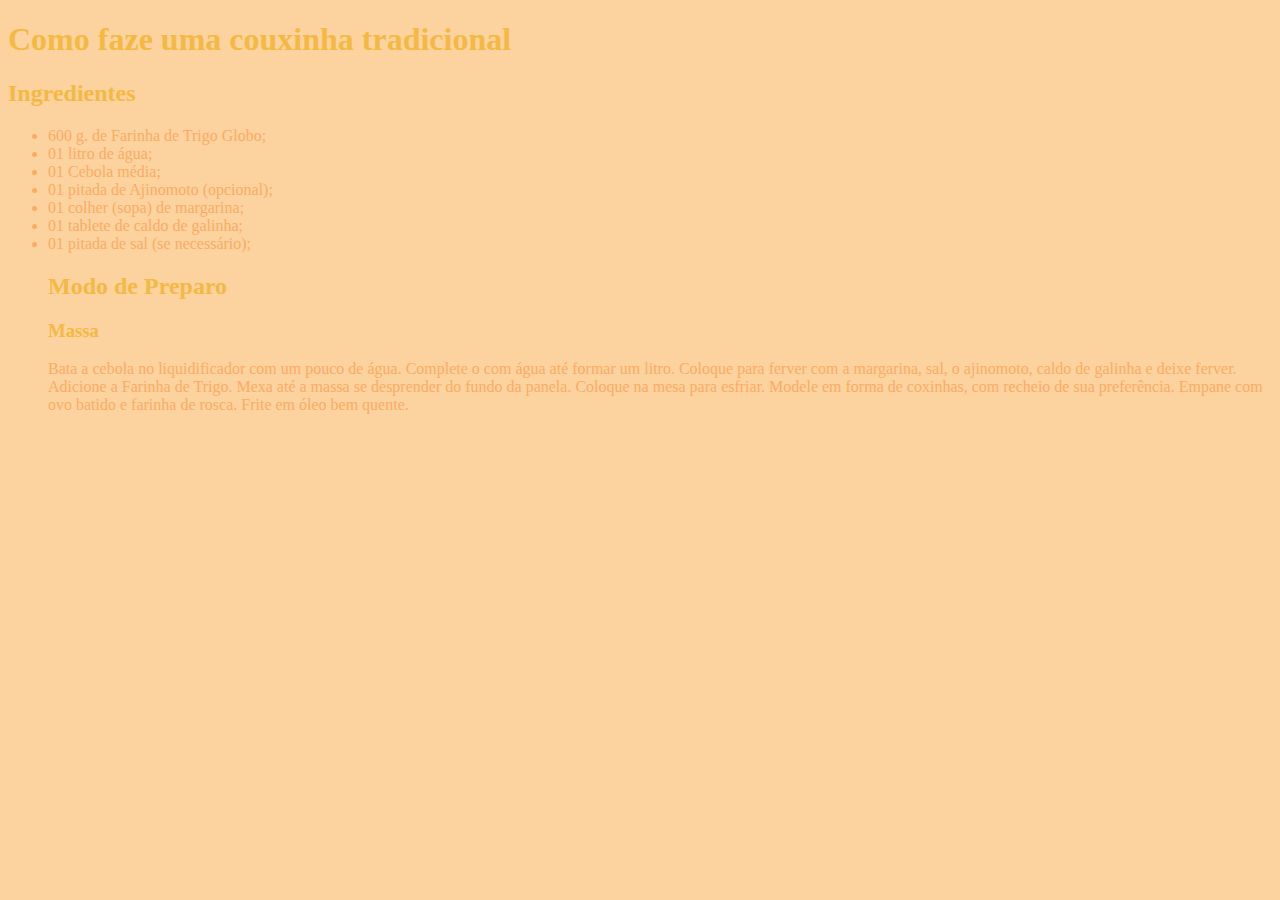
==== coxinhaa.html @ 38aa6c4e "Add files via upload" ====
<!DOCTYPE html>
<html lang="en">
<head>
  <meta charset="UTF-8">
  <meta http-equiv="X-UA-Compatible" content="IE=edge">
  <meta name="viewport" content="width=device-width, initial-scale=1.0">
  <title>Couxinha</title>
</head>
<body>
   <title>RECEITA COUXINHA</title>
  </head>
  <body>
    <style>
      li{
        color:#FCAB64;
      }
      h1 {
        color:#F4B942;
      }
      h2{
        color:#F4B942;
      }
      h3{
        color:#F4B942
      }
      p {
        color:#FCAB64;
      }
      body{ 
        background-color:#FCD29F;
      }
    </style>
     <h1>Como faze uma couxinha tradicional</h1>
      <h2> Ingredientes</h2>
   <ul>
        <li>600 g. de Farinha de Trigo Globo;</li>
        <li>01 litro de água;</li>
        <li>01 Cebola média;</li>
        <li>01 pitada de Ajinomoto (opcional);</li>
        <li>01 colher (sopa) de margarina;</li>
        <li>01 tablete de caldo de galinha;</li>
        <li>01 pitada de sal (se necessário);</li>
  
      <h2>Modo de Preparo</h2>
      <h3>Massa</h3>
          <p> Bata a cebola no liquidificador com um pouco de água. Complete o com água até formar um litro. Coloque para ferver com a margarina, sal, o ajinomoto,  caldo de galinha e deixe ferver. Adicione a Farinha de Trigo. Mexa até a massa se desprender do fundo da panela. Coloque na mesa para esfriar. Modele em forma de coxinhas, com recheio de sua preferência. Empane com ovo batido e farinha de rosca. Frite em óleo bem quente.</p>
    </ul>  
    <iframe width="560" height="315" src="https://www.youtube.com/embed/oWwBw4gHQcI?si=PQbTkIm9wv-GrUf6" title="YouTube video player" frameborder="0" allow="accelerometer; autoplay; clipboard-write; encrypted-media; gyroscope; picture-in-picture; web-share" referrerpolicy="strict-origin-when-cross-origin" allowfullscreen></iframe>
</body>
</html>
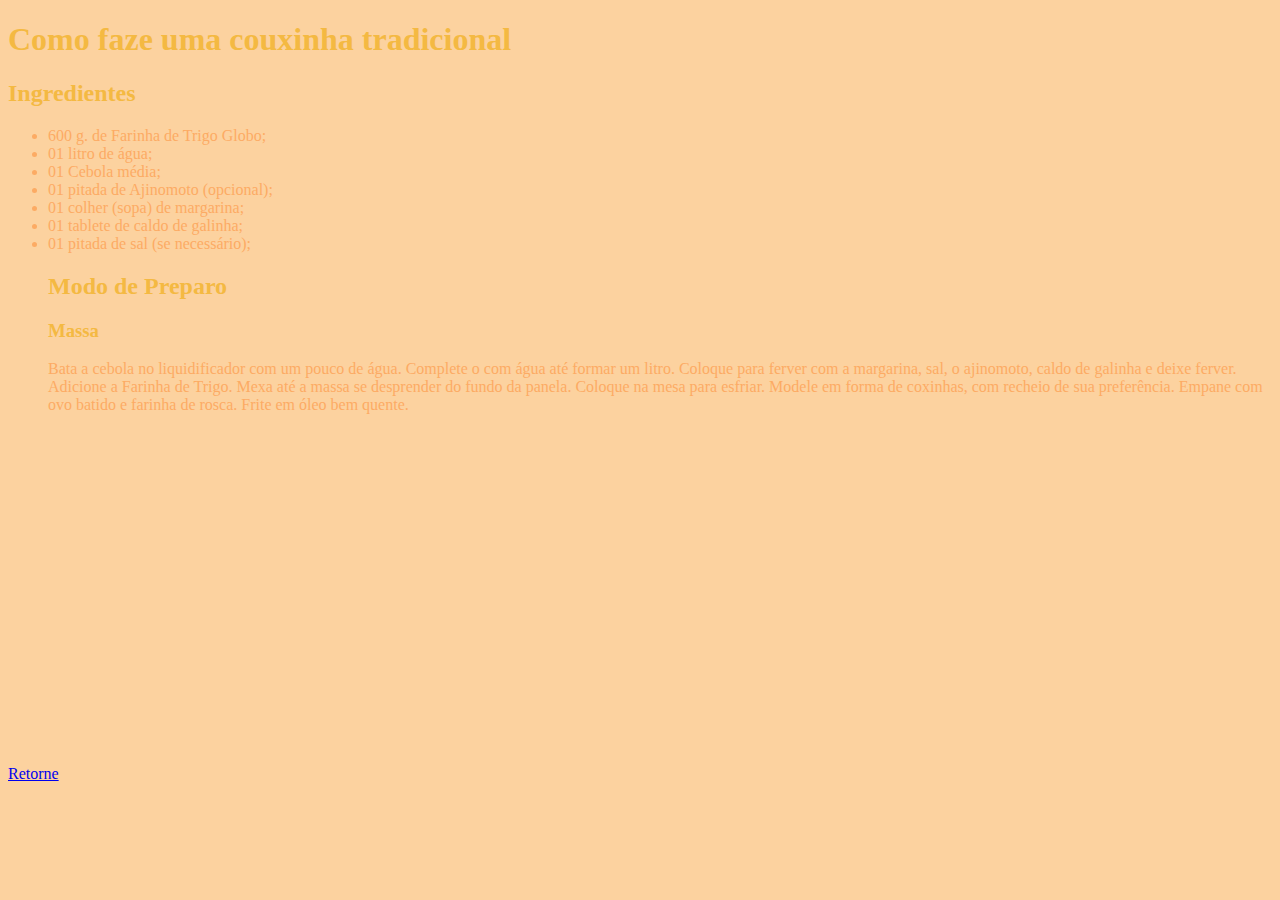
==== commit a42587d8: "Add files via upload" ====
--- a/coxinhaa.html
+++ b/coxinhaa.html
@@ -5,31 +5,12 @@
   <meta http-equiv="X-UA-Compatible" content="IE=edge">
   <meta name="viewport" content="width=device-width, initial-scale=1.0">
   <title>Couxinha</title>
+  <link href="coxinhastyle.css" rel="stylesheet" type="text/css" />
 </head>
 <body>
    <title>RECEITA COUXINHA</title>
   </head>
   <body>
-    <style>
-      li{
-        color:#FCAB64;
-      }
-      h1 {
-        color:#F4B942;
-      }
-      h2{
-        color:#F4B942;
-      }
-      h3{
-        color:#F4B942
-      }
-      p {
-        color:#FCAB64;
-      }
-      body{ 
-        background-color:#FCD29F;
-      }
-    </style>
      <h1>Como faze uma couxinha tradicional</h1>
       <h2> Ingredientes</h2>
    <ul>
@@ -46,5 +27,6 @@
           <p> Bata a cebola no liquidificador com um pouco de água. Complete o com água até formar um litro. Coloque para ferver com a margarina, sal, o ajinomoto,  caldo de galinha e deixe ferver. Adicione a Farinha de Trigo. Mexa até a massa se desprender do fundo da panela. Coloque na mesa para esfriar. Modele em forma de coxinhas, com recheio de sua preferência. Empane com ovo batido e farinha de rosca. Frite em óleo bem quente.</p>
     </ul>  
     <iframe width="560" height="315" src="https://www.youtube.com/embed/oWwBw4gHQcI?si=PQbTkIm9wv-GrUf6" title="YouTube video player" frameborder="0" allow="accelerometer; autoplay; clipboard-write; encrypted-media; gyroscope; picture-in-picture; web-share" referrerpolicy="strict-origin-when-cross-origin" allowfullscreen></iframe>
+    <p><a href="index.html"> Retorne</a></p>
 </body>
 </html>--- a/coxinhastyle.css
+++ b/coxinhastyle.css
@@ -0,0 +1,19 @@
+
+  li{
+    color:#FCAB64;
+  }
+  h1 {
+    color:#F4B942;
+  }
+  h2{
+    color:#F4B942;
+  }
+  h3{
+    color:#F4B942
+  }
+  p {
+    color:#FCAB64;
+  }
+  body{ 
+    background-color:#FCD29F;
+  }
